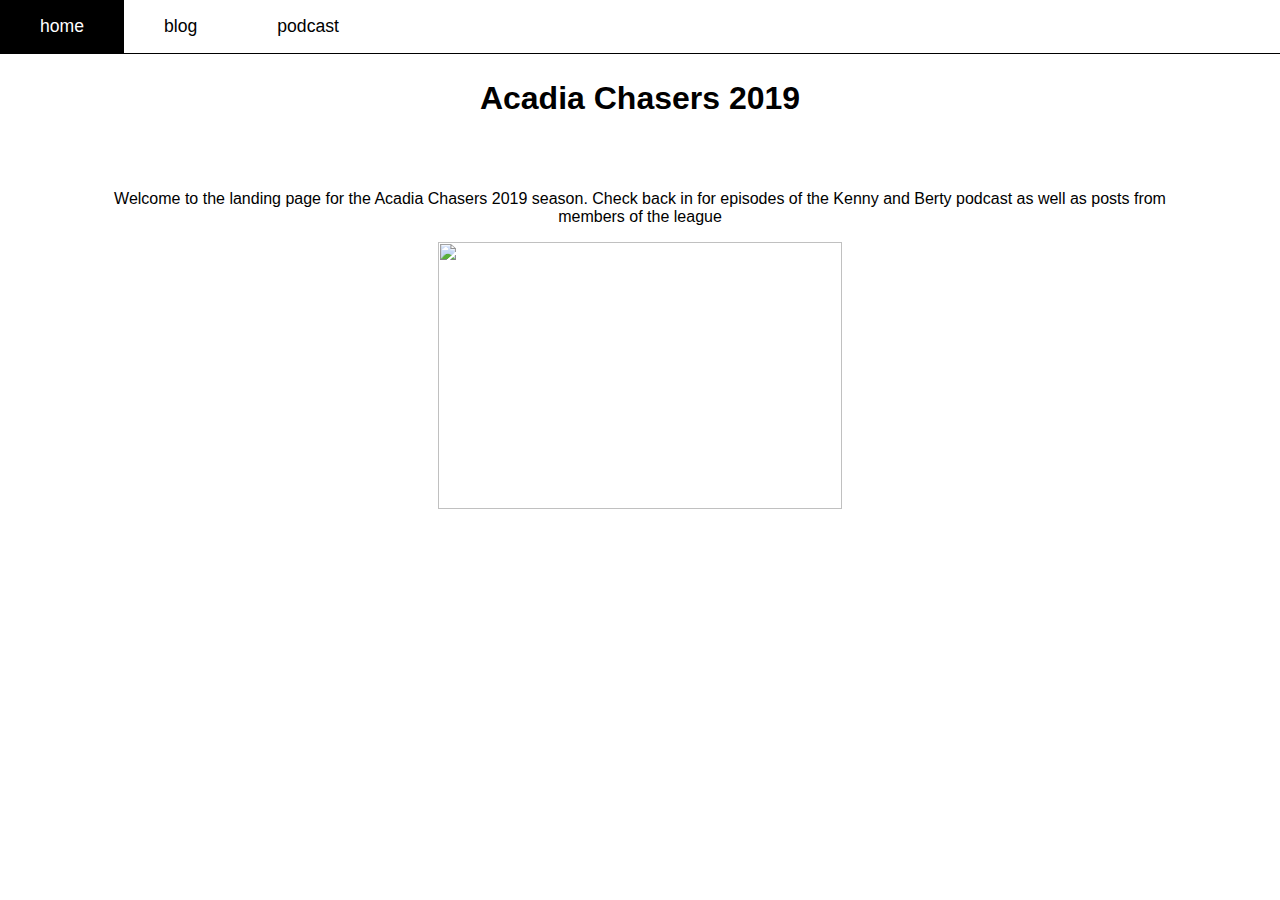
==== acadia/index.html @ 0326a00a "added acadia" ====
<html>
    <head>
        <title> Acadia Chasers </title>
        <link rel="stylesheet" type="text/css" href="style.css">
        <link rel='shortcut icon' href='https://cdn0.iconfinder.com/data/icons/sports-icons/110/American-Football-512.png' type='image/x-icon' />

    </head>
    <body>
        <ul class="navbar" id="navbar">
            <a href="index.html"><li> home </li></a>
            <a href="blog.html"><li> blog </li></a>
            <a href="podcast.html"><li> podcast </li></a>
        </ul>
        <h1>Acadia Chasers 2019</h1>

        <br><br>
        <p> Welcome to the landing page for the Acadia Chasers 2019 season. Check back in for episodes of the Kenny and Berty podcast as well as posts from members of the league</p>
        <img src='draftboard.jpg' style="width: 60%;"/>
    </body>
</html>
---- acadia/style.css ----
html{
    text-align: center;
}

body {
    background: white;
    padding: 80px;
    font-family: helvetica;
    font-weight: 100;
    margin: 0;
    text-align: center;
    /* width: 1000px; */
}

audio{
    width: 500px;
    position: relative;
    top: 0;
    left: 0;
    transition: top ease 0.3s, box-shadow ease 0.3s, left ease 0.3s;
}

audio:hover{
     top: -10px;
     box-shadow: 10px 10px 10px 0px grey;
     left: -10px;

}

a{
    color:black;
}

.navbar {
    position: fixed;
    top: 0;
    left: 0;
    list-style-type: none;
    overflow: hidden;
    padding: 0;
    margin: 0;
    z-index: 100;
    transition: color 0.5s, background 0.5s, border-color 0.5s;
    color: black;
    width: 100%;
    box-sizing: border-box;
    background-color: white;
    border-bottom-style: solid;
    border-bottom-color: rgba(0,0,0,1);
    border-bottom-width: 1px;
}

.navbar li {
    display: block;
    float: left;
    padding: 16px 40px 16px 40px;
    background: rgba(0,255,255,0);
    margin: none;
    font-size: 1.1em;
    transition: background 0.5s;
    font-weight: 100;
    box-sizing: border-box;
}


.navbar li:hover {
    background-color: black;
    color:white;
}

img{
    position: relative;
    top: 0;
    left: 0;
    transition: top ease 0.3s, box-shadow ease 0.3s, left ease 0.3s;

}

img:hover{
     top: -10px;
     left: -10px;
     box-shadow: 10px 10px 10px 0px grey;
}
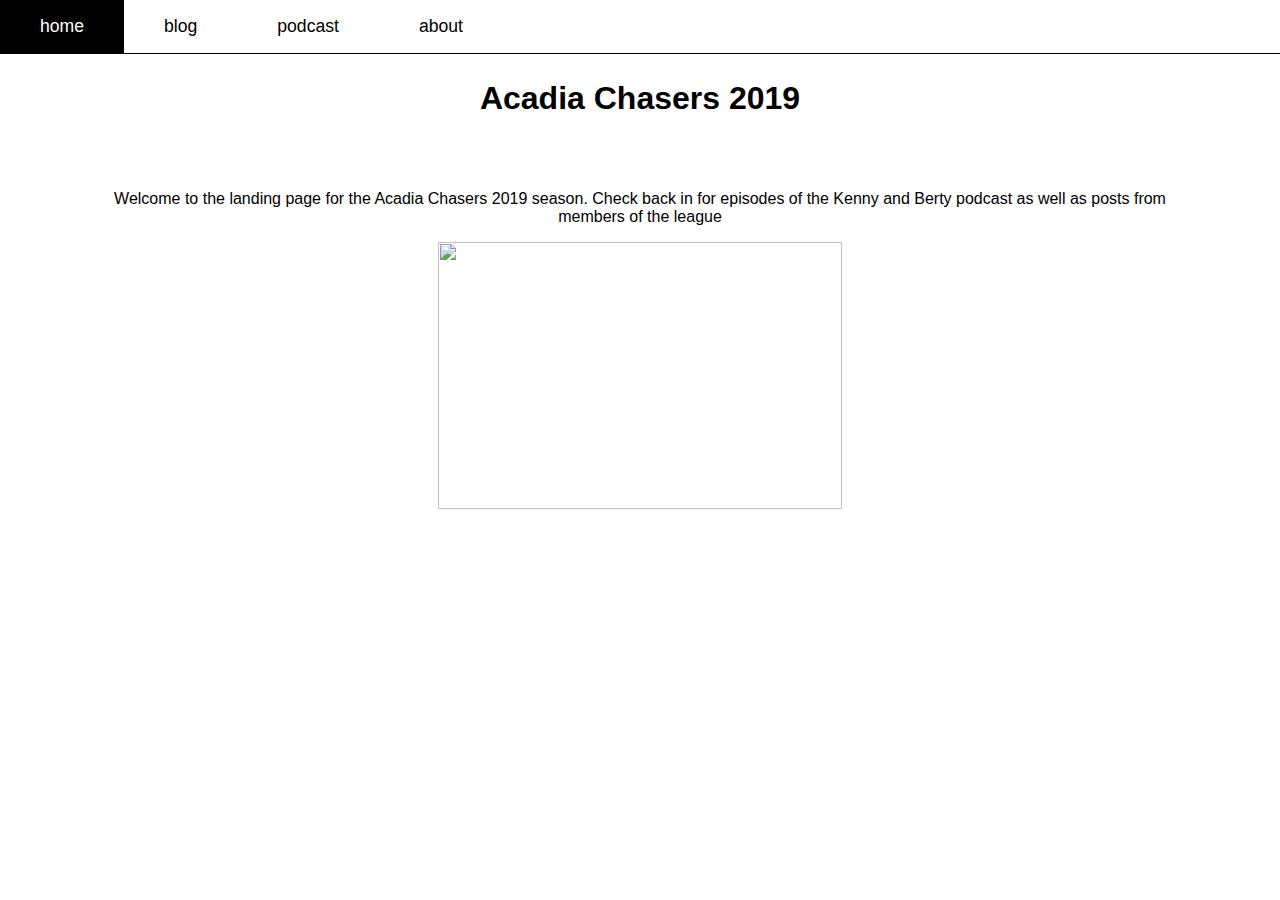
==== commit 980ee8d1: "Add files via upload" ====
--- a/acadia/index.html
+++ b/acadia/index.html
@@ -10,6 +10,8 @@
             <a href="index.html"><li> home </li></a>
             <a href="blog.html"><li> blog </li></a>
             <a href="podcast.html"><li> podcast </li></a>
+            <a href="about.html"><li> about </li></a>
+
         </ul>
         <h1>Acadia Chasers 2019</h1>
 
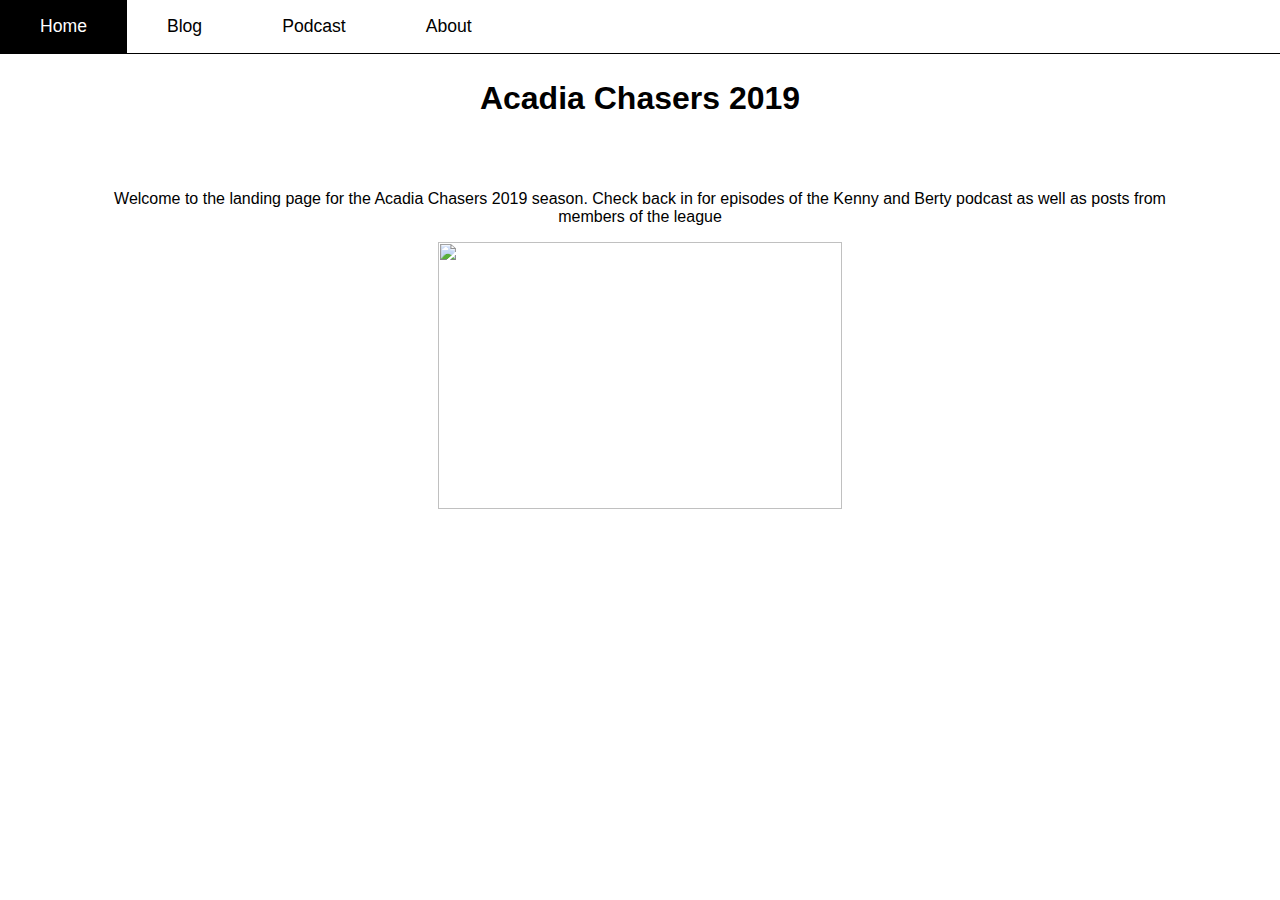
==== commit 5bc1bfa5: "Add files via upload" ====
--- a/acadia/index.html
+++ b/acadia/index.html
@@ -7,10 +7,10 @@
     </head>
     <body>
         <ul class="navbar" id="navbar">
-            <a href="index.html"><li> home </li></a>
-            <a href="blog.html"><li> blog </li></a>
-            <a href="podcast.html"><li> podcast </li></a>
-            <a href="about.html"><li> about </li></a>
+            <a class="active" href="index.html"><li> Home </li></a>
+            <a href="blog.html"><li> Blog </li></a>
+            <a href="podcast.html"><li> Podcast </li></a>
+            <a href="about.html"><li> About </li></a>
 
         </ul>
         <h1>Acadia Chasers 2019</h1>
--- a/acadia/style.css
+++ b/acadia/style.css
@@ -21,9 +21,9 @@
 }
 
 audio:hover{
-     top: -10px;
+     top: -3px;
      box-shadow: 10px 10px 10px 0px grey;
-     left: -10px;
+     left: -3px;
 
 }
 
@@ -57,7 +57,7 @@
     background: rgba(0,255,255,0);
     margin: none;
     font-size: 1.1em;
-    transition: background 0.5s;
+    transition: background 0.5s, color 0.5s;
     font-weight: 100;
     box-sizing: border-box;
 }
@@ -66,6 +66,11 @@
 .navbar li:hover {
     background-color: black;
     color:white;
+}
+
+.active {
+    background-color: white;
+    color: blue;
 }
 
 img{
